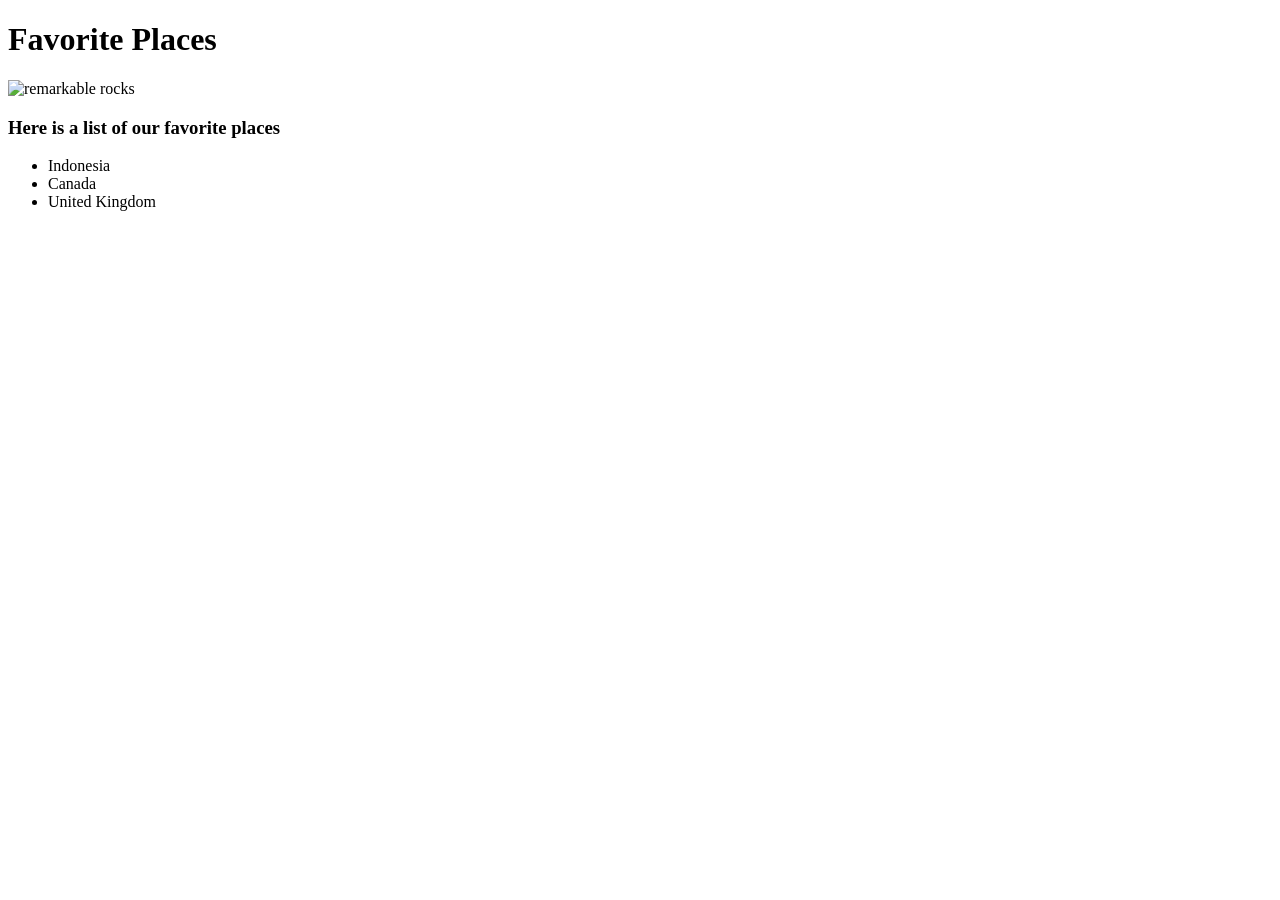
==== favorite-places.html @ 87eee6c9 "add favorite places list, add main image" ====
<!DOCTYPE html>
<html>
  <head>
      <title>"Favorite Places"</title>
  </head>
  <body>
      <h1>Favorite Places</h1>
      <img src="https://s3-ap-southeast-2.amazonaws.com/sealink-cms-assets/assets/page-asset/617/remarkable-rocks-sunset_banner.jpg" alt="remarkable rocks">

      <h3>Here is a list of our favorite places</h3>
      <ul>
        <li>Indonesia</li>
        <li>Canada</li>
        <li>United Kingdom</li>
      </ul>
  </body>
</html>
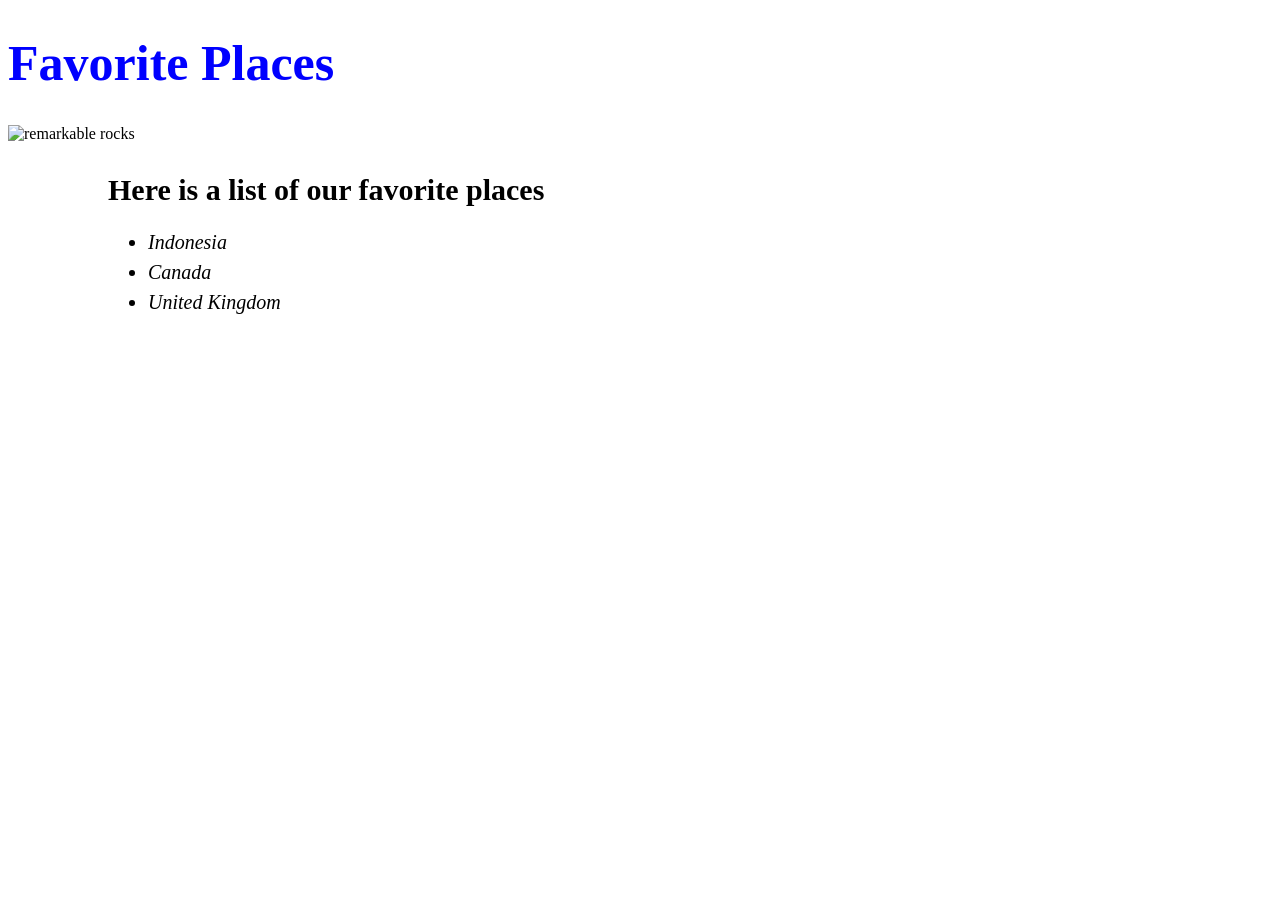
==== commit 843d3667: "delete favorite-place.css and correct the css link" ====
--- a/favorite-places.html
+++ b/favorite-places.html
@@ -1,17 +1,20 @@
 <!DOCTYPE html>
 <html>
   <head>
+    <link href="css/styles.css" rel="stylesheet" type="text/css">
       <title>"Favorite Places"</title>
   </head>
   <body>
       <h1>Favorite Places</h1>
       <img src="https://s3-ap-southeast-2.amazonaws.com/sealink-cms-assets/assets/page-asset/617/remarkable-rocks-sunset_banner.jpg" alt="remarkable rocks">
 
-      <h3>Here is a list of our favorite places</h3>
-      <ul>
-        <li>Indonesia</li>
-        <li>Canada</li>
-        <li>United Kingdom</li>
-      </ul>
+      <div id="list">
+        <h3>Here is a list of our favorite places</h3>
+        <ul>
+          <li>Indonesia</li>
+          <li>Canada</li>
+          <li>United Kingdom</li>
+        </ul>
+    </div>
   </body>
 </html>
--- a/css/styles.css
+++ b/css/styles.css
@@ -0,0 +1,32 @@
+h1 {
+  color: blue;
+  font-size: 50px;
+}
+
+#list {
+  padding-left: 100px;
+}
+
+h2 {
+  font-style: italic;
+  text-align: center;
+}
+
+h3 {
+  font-size: 30px;
+  margin-bottom: 0;
+}
+
+p {
+  font-family: sans-serif;
+  text-align: center;
+}
+
+ul {
+  font-size: 20px;
+  line-height: 30px;
+}
+
+li {
+  font-style: italic;
+}
